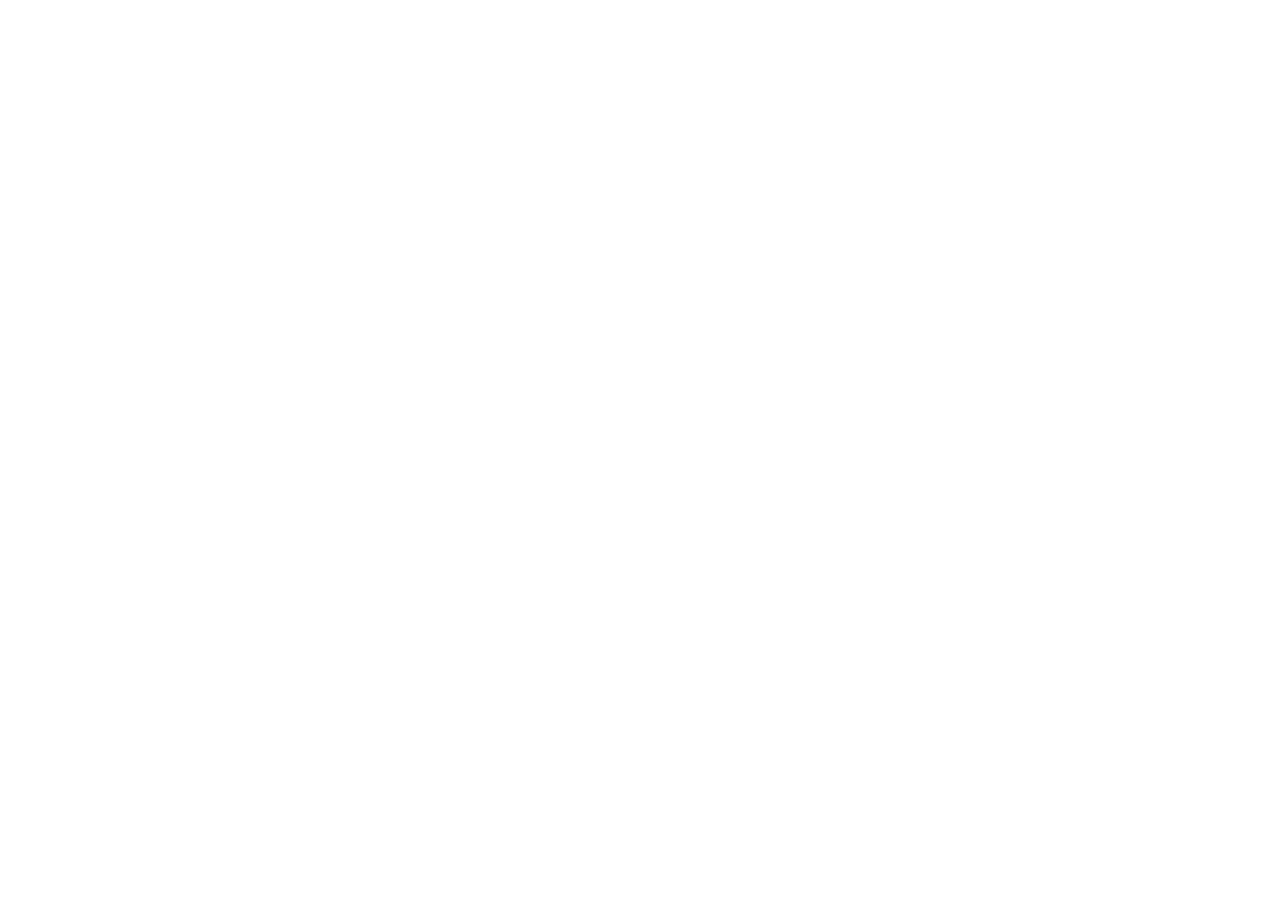
==== objeto.html @ 70adcf75 "feat: Revendo Prompt + Objeto" ====
<!DOCTYPE html>
<html lang="en">
<head>
    <meta charset="UTF-8">
    <meta name="viewport" content="width=device-width, initial-scale=1.0">
    <title>Entendo Objeto Javascript</title>
</head>
<body>
    <script src="js/objeto.js"></script>
</body>
</html>
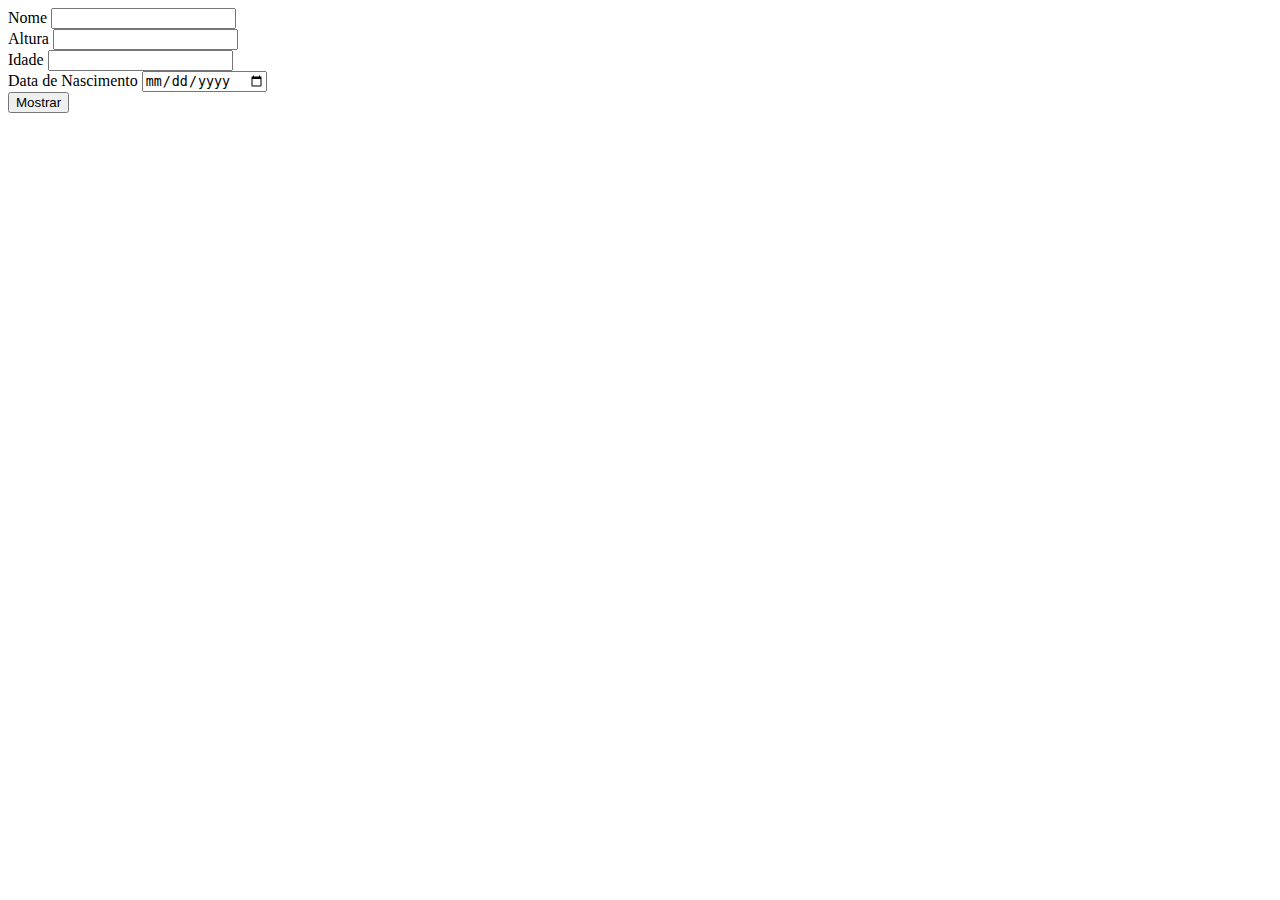
==== commit 0964e524: "feat: Usando querySelector ára Capturar Valores no HTML" ====
--- a/objeto.html
+++ b/objeto.html
@@ -1,11 +1,46 @@
 <!DOCTYPE html>
 <html lang="en">
+
 <head>
     <meta charset="UTF-8">
     <meta name="viewport" content="width=device-width, initial-scale=1.0">
     <title>Entendo Objeto Javascript</title>
 </head>
+
 <body>
+
+    <main>
+
+        <form action="" method="get">
+            <label for="txt.Nome">Nome</label>
+            <input type="text" name="nome" id="txtNome">
+            <br>
+
+            <label for="txtAltura">Altura</label>
+            <input type="text" name="altura" id="txtAltura">
+            <br>
+
+            <label for="txtIdade">Idade</label>
+            <input type="text" name="idade" id="txtIdade">
+            <br>
+
+            <label for="txtDataNascimento">Data de Nascimento</label>
+            <input type="date" name="dataNascimento" id="txtDataNascimento">
+            <br>
+
+            <button id="btnMostrar" type="button">Mostrar</button>
+
+        </form>
+
+        <div id="resultado">
+
+        </div>
+
+    </main>
+
+
+
     <script src="js/objeto.js"></script>
 </body>
+
 </html>